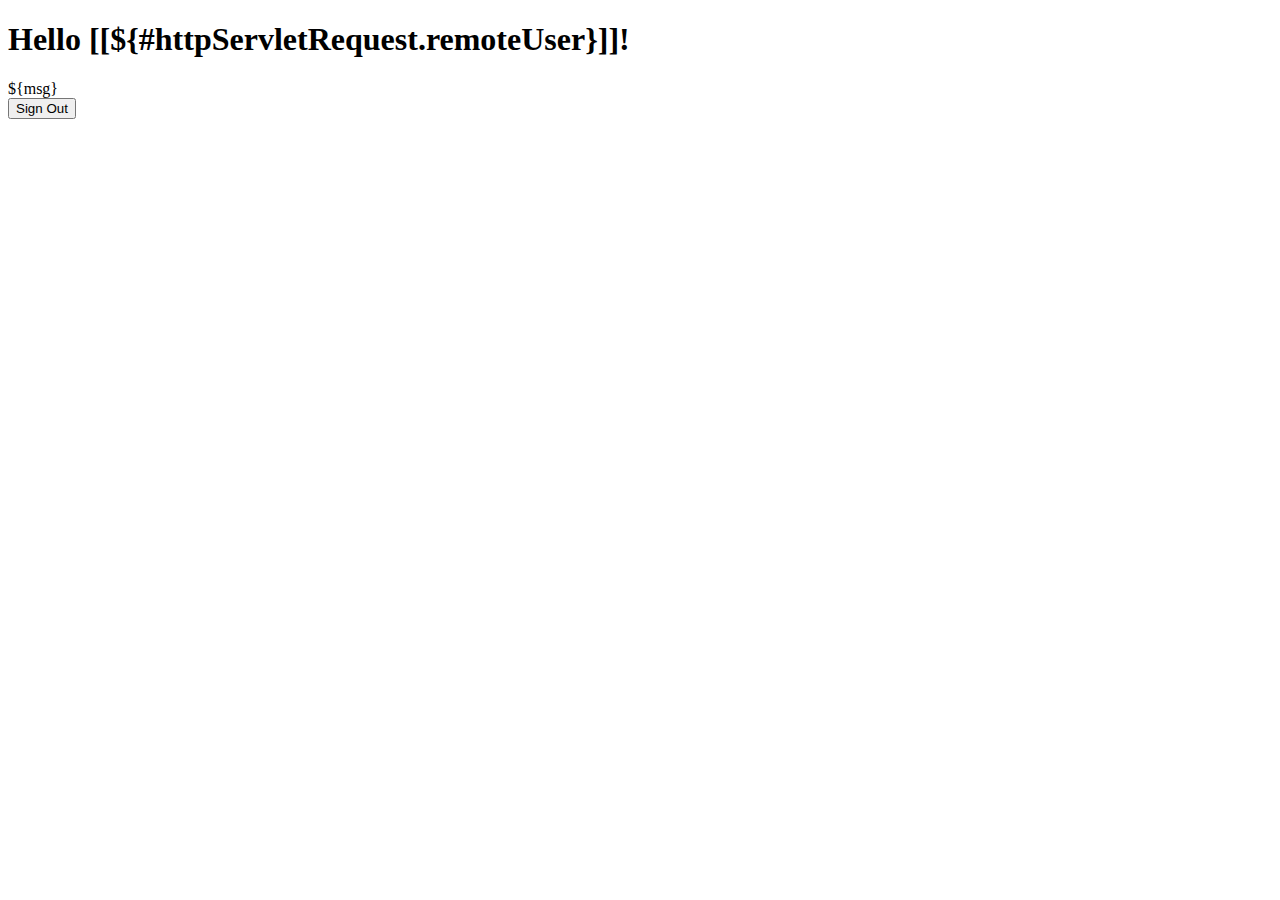
==== src/main/resources/templates/sample/index.html @ 6b646b62 "first commit" ====
<!DOCTYPE html>
<html xmlns:th="http://www.thymeleaf.org">
<head lang="ko">
    <meta http-equiv="Content-Type" content="text/html; charset=UTF-8" />
    <title>Spring Boot Sample By ucpwang</title>
</head>
<body>

<h1 th:inline="text">Hello [[${#httpServletRequest.remoteUser}]]!</h1>

<div th:text="${msg}">${msg}</div>

<form th:action="@{/logout}" method="post">
    <input type="submit" value="Sign Out"/>
</form>

</body>
</html>
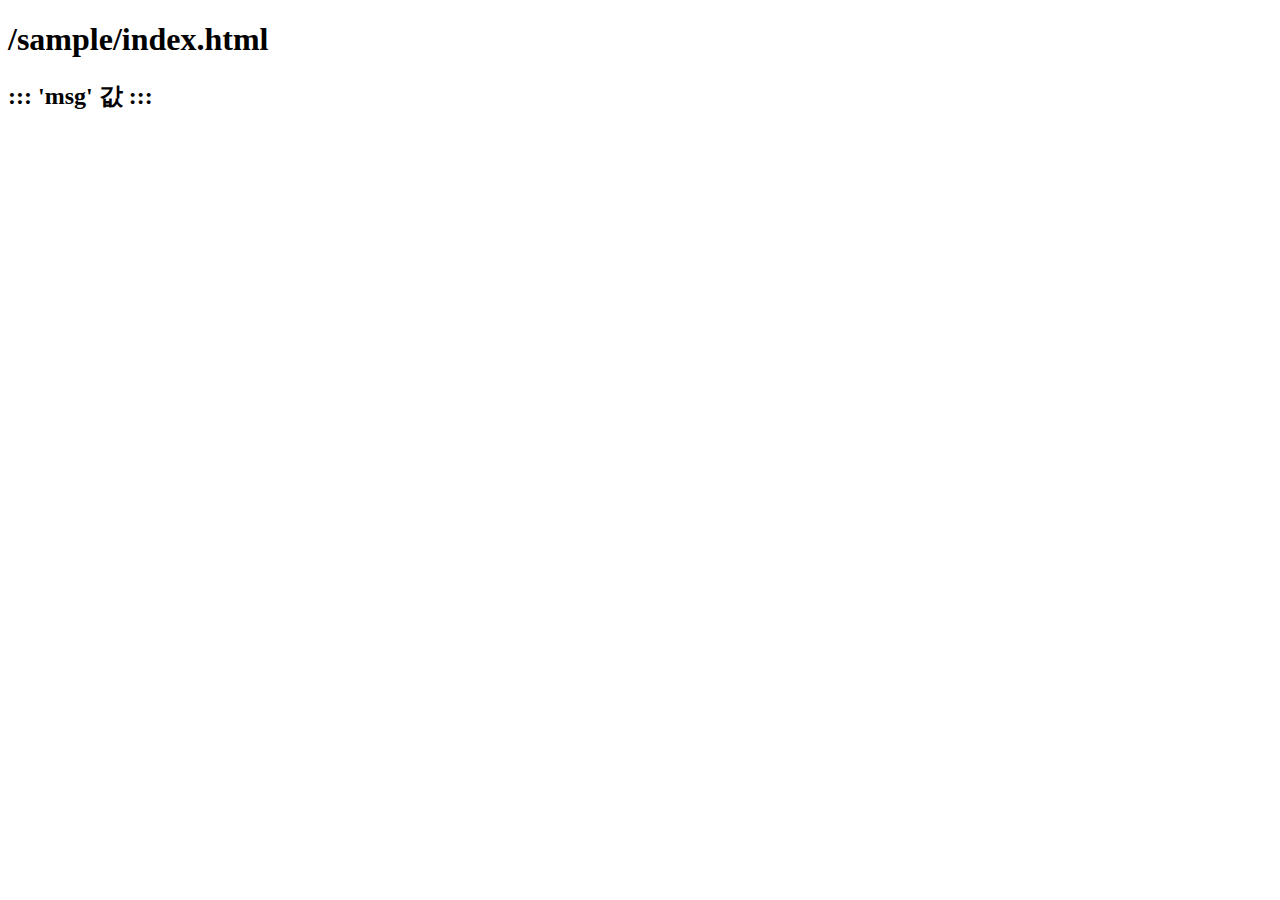
==== commit 497e5c3a: "### MVC 설정파일 별도 구성 - 인터셉터 추가 - 메트릭스 베리어블을 위한 별도 설정 추가" ====
--- a/src/main/resources/templates/sample/index.html
+++ b/src/main/resources/templates/sample/index.html
@@ -1,19 +1,17 @@
 <!DOCTYPE html>
-<html xmlns:th="http://www.thymeleaf.org">
-<head lang="ko">
-    <meta http-equiv="Content-Type" content="text/html; charset=UTF-8" />
-    <title>Spring Boot Sample By ucpwang</title>
+<html lang="ko" xmlns:th="http://www.thymeleaf.org">
+<head>
+    <title th:fragment="title">sample > index</title>
 </head>
 <body>
-
-<h1 th:inline="text">Hello [[${#httpServletRequest.remoteUser}]]!</h1>
-
-<div th:text="${msg}">${msg}</div>
-
-<form th:action="@{/logout}" method="post">
-    <input type="submit" value="Sign Out"/>
-</form>
-
+    <div id="sampleBox" th:fragment="content">
+        <div class="row">
+            <div class="col-md-12">
+                <h1>/sample/index.html</h1>
+                <!--@thymesVar id="msg" type="String"-->
+                <h2 th:text="${msg}">::: 'msg' 값 :::</h2>
+            </div>
+        </div>
+    </div>
 </body>
-</html>
-
+</html>